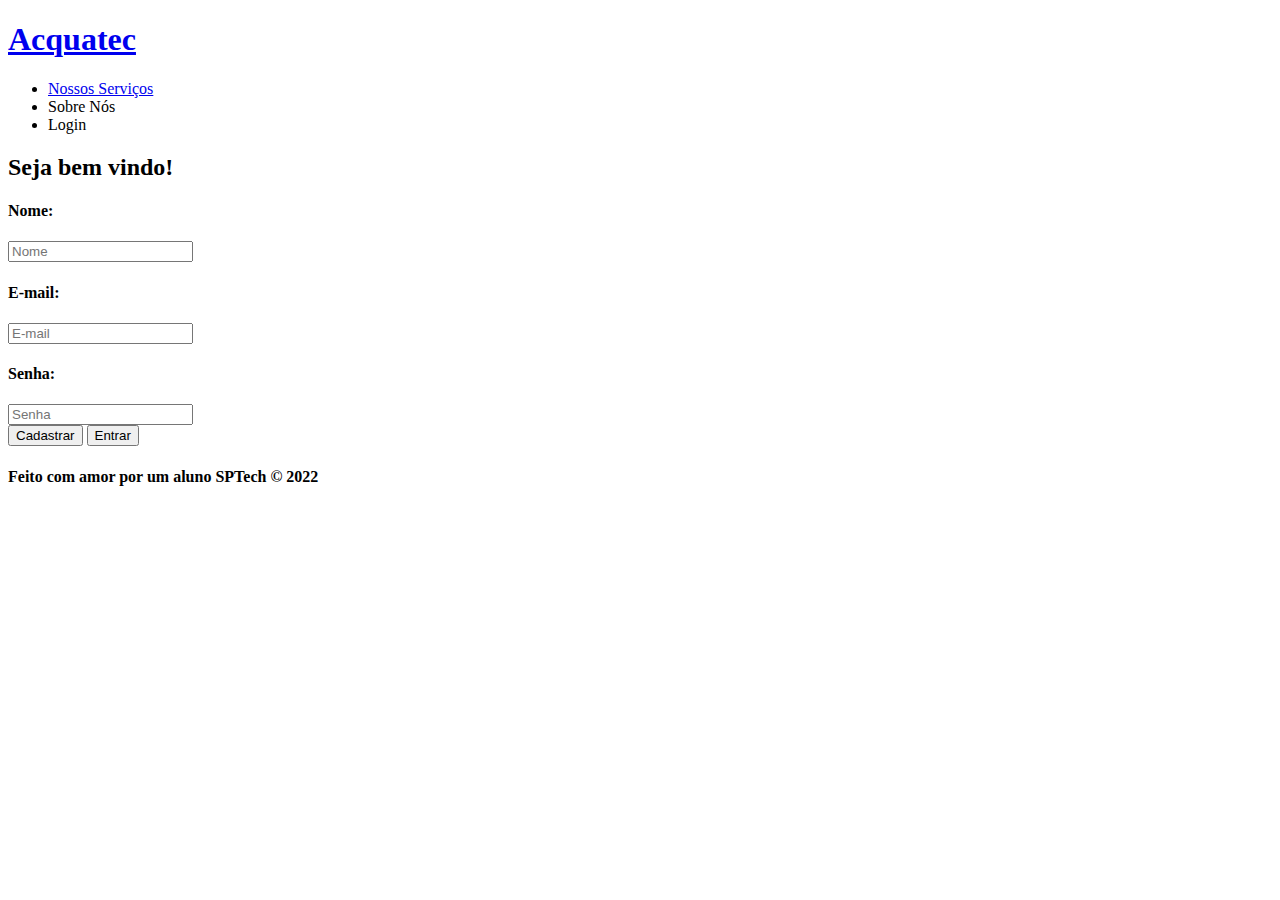
==== cadastro.html @ b329442d "Pág de Cadastro do site institucional" ====
<!DOCTYPE html>
<html lang="en">

<head>
    <meta charset="UTF-8">
    <meta http-equiv="X-UA-Compatible" content="IE=edge">
    <meta name="viewport" content="width=device-width, initial-scale=1.0">
    <link rel="stylesheet" href="estilo.css">

    <title>Acquatec-Login</title>


</head>

<body>
    <div class="header">
        <div class="container">
            <h1><a href="index.html">Acquatec</a></h1>
            <ul class="navbar">
                <li> <a href="index.html">Nossos Serviços</a></li>
                <li>Sobre Nós</li>
                <li class="agora">Login</li>
            </ul>
        </div>
    </div>

    <div class="banner">
        <div class="container">
            <div class="card_Cadastro">
                <h2>Seja bem vindo!</h2>
                <div class="form-box">
                    <div class="inptC">
                        <h4>Nome:</h4>
                        <input type="text" placeholder="Nome">
                    </div>
                    <div class="inptC">
                        <h4>E-mail:</h4>
                        <input type="text" placeholder="E-mail">
                    </div>
                    <div class="inptC">
                        <h4>Senha:</h4>
                        <input type="text" placeholder="Senha">
                    </div>
                    <div class="btnL">
                        <button class="btn1">Cadastrar</button>
                        <button class="btn2">Entrar</button>
                    </div>
                </div>
            </div>
        </div>
    </div>

    <div class="footer">
        <div class="container">
            <h4>Feito com amor por um aluno SPTech © 2022</h4>
        </div>
    </div>


</body>

</html>
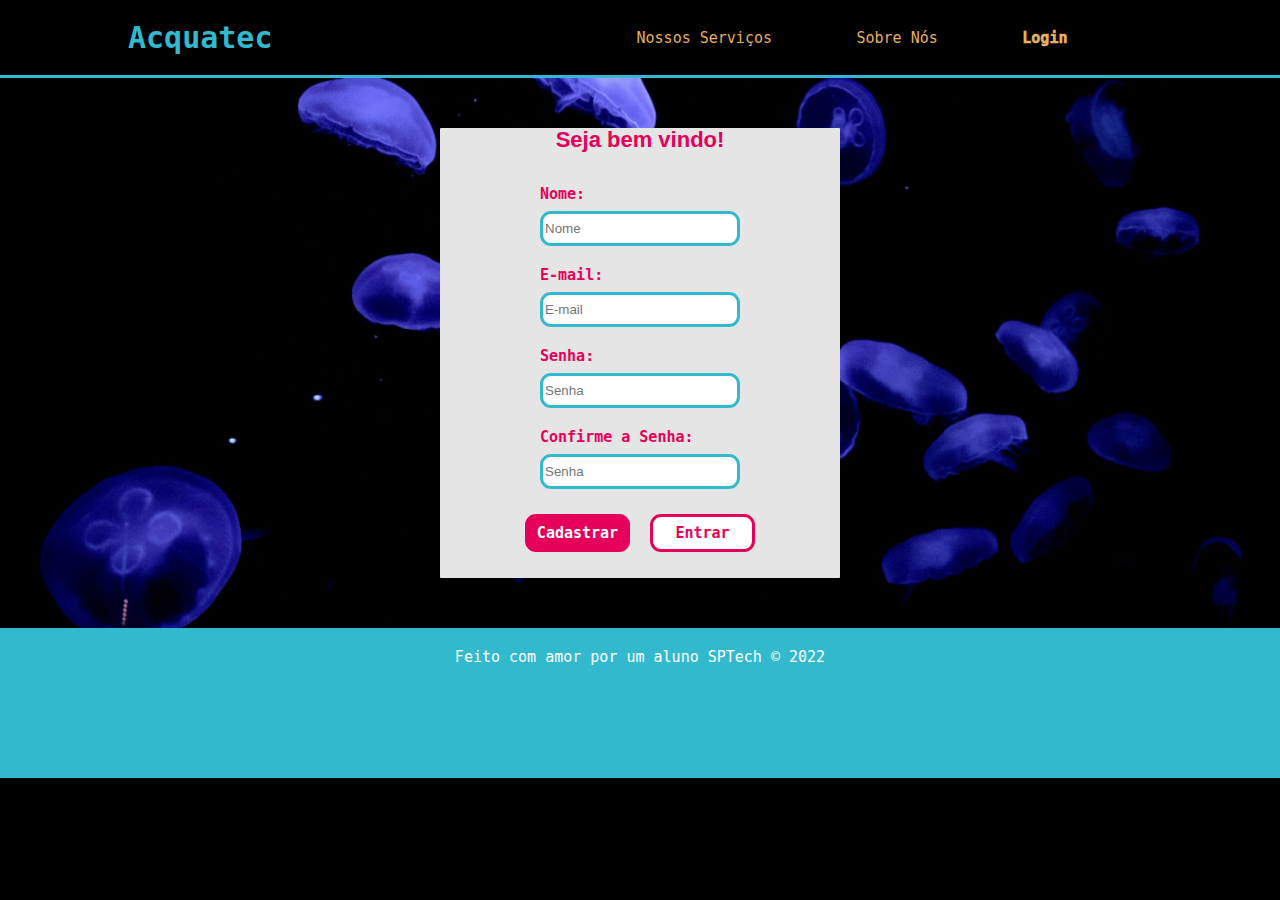
==== commit 9610ee00: "Update cadastro.html" ====
--- a/cadastro.html
+++ b/cadastro.html
@@ -41,6 +41,10 @@
                         <h4>Senha:</h4>
                         <input type="text" placeholder="Senha">
                     </div>
+                    <div class="inptC">
+                        <h4>Confirme a Senha:</h4>
+                        <input type="text" placeholder="Senha">
+                    </div>
                     <div class="btnL">
                         <button class="btn1">Cadastrar</button>
                         <button class="btn2">Entrar</button>
@@ -59,4 +63,4 @@
 
 </body>
 
-</html>+</html>
--- a/estilo.css
+++ b/estilo.css
@@ -0,0 +1,273 @@
+.header {
+    color: #32b9cd;
+    border-bottom: 3px solid #32b9cd;
+    /* border: 3px solid yellow; */
+    font-size: 15px;
+}
+
+body {
+    margin: 0;
+    background-color: black;
+    font-family: monospace;
+}
+
+.container {
+    width: 80%;
+    margin: auto;
+    /* border: 3px solid red; */
+}
+
+.equipe .container {
+    width: 65%;
+    margin: auto;
+    /* border: 3px solid red; */
+}
+
+.header .container {
+    display: flex;
+    justify-content: space-between;
+}
+
+.navbar {
+    display: flex;
+    list-style: none;
+    justify-content: space-evenly;
+    padding: 0;
+    width: 600px;
+    align-items: center;
+    color: #E3b062;
+    /* border: 3px solid blue; */
+}
+
+.agora {
+    font-weight: 1000;
+}
+
+.banner {
+    height: 550px;
+    background-image: url(imgs/bg-jelly-fish-para-home.png);
+    background-size: cover;
+}
+
+.banner .container {
+    height: 100%;
+    display: flex;
+    justify-content: center;
+    align-items: center;
+    color: white;
+}
+
+.banner .container p {
+    width: 280px;
+    margin: 0;
+    padding: 0;
+    font-size: 36px;
+}
+
+.banner span {
+    font-weight: bolder;
+}
+
+h1 a {
+    text-decoration: none;
+    color: #32b9cd;
+}
+
+button a {
+    text-decoration: none;
+    color: #e6005a;
+}
+
+li a {
+    text-decoration: none;
+    color: #E3b062;
+}
+
+.form-box {
+    display: flex;
+    flex-direction: column;
+}
+
+.form-box h4 {
+    font-size: 15px;
+    margin-bottom: 8px;
+}
+
+.card_Cadastro h2 {
+    font-size: 22px;
+    margin-top: 0px;
+    margin-bottom: 12px;
+    font-family: Impact, Haettenschweiler, 'Arial Narrow Bold', sans-serif;
+}
+
+input {
+    height: 27px;
+    width: 190px;
+    border: 3px solid #32b9cd;
+    border-radius: 11px;
+}
+
+.inptC {
+    display: flex;
+    align-self: center;
+    width: 200px;
+    flex-wrap: wrap;
+}
+
+.btn1 {
+    color: white;
+    background-color: #e6005a;
+    font-family: monospace;
+    font-weight: bolder;
+    font-size: 15px;
+    width: 105px;
+    height: 38px;
+    border: 0;
+    border-radius: 11px;
+    padding: 0;
+    cursor: pointer;
+    margin-bottom: 28px;
+}
+
+.btn2 {
+    color: #e6005a;
+    background-color: white;
+    font-family: monospace;
+    font-weight: bolder;
+    font-size: 15px;
+    width: 105px;
+    height: 38px;
+    border: 3.5px solid #e6005a;
+    border-radius: 11px;
+    padding: 0;
+    cursor: pointer;
+}
+
+.btnI {
+    display: flex;
+    justify-content: center;
+}
+
+.btnI .btn1 {
+    margin-bottom: 0;
+    width: 170px;
+    height: 30px;
+    font-weight: initial;
+}
+
+.btnL {
+    margin-top: 25px;
+    width: 230px;
+    display: flex;
+    justify-content: space-between;
+}
+
+.banner .card {
+    background-color: #e5e5e5;
+    height: 360px;
+    width: 400px;
+    display: flex;
+    justify-content: center;
+    align-items: center;
+    flex-direction: column;
+    color: #e6005a;
+}
+
+.card_Cadastro {
+    background-color: #e5e5e5;
+    height: 450px;
+    width: 400px;
+    display: flex;
+    justify-content: center;
+    align-items: center;
+    flex-direction: column;
+    color: #e6005a;
+    border-radius: 1px;
+}
+
+.card h2 {
+    font-size: 22px;
+    margin-top: 0px;
+    margin-bottom: 12px;
+    font-family: Impact, Haettenschweiler, 'Arial Narrow Bold', sans-serif;
+}
+
+
+/* A partir daqui é o código é referente ao footer e missão, visão e valores */
+
+.social {
+    background-color: #e5e5e5;
+    padding: 50px 0;
+}
+
+.box {
+    display: flex;
+    flex-direction: column;
+    text-align: center;
+    width: 26%;
+    margin-top: 30px;
+}
+
+.box img {
+    width: 150px;
+    align-self: center;
+}
+
+.box h4 {
+    color: #e6005a;
+    font-size: 15px;
+    margin-top: 10px;
+}
+
+.box p {
+    color: black;
+    font-size: 13px;
+}
+
+.social .container {
+    display: flex;
+    justify-content: space-evenly;
+}
+
+.equipe {
+    padding: 30px 0;
+    padding-bottom: 60px;
+}
+
+.equipe .container {
+    margin-top: 0;
+    display: flex;
+    flex-wrap: wrap;
+    background-color: black;
+    justify-content: center;
+}
+
+.equipe h1 {
+    display: flex;
+    color: #32b9cd;
+    font-size: 25px;
+    font-family: monospace;
+    justify-content: center;
+}
+
+.footer {
+    background-color: #32b9cd;
+    height: 150px;
+    color: white;
+    margin: 0;
+    padding: 0;
+    display: flex;
+}
+
+.footer .container {
+    display: flex;
+    justify-content: center;
+    margin-top: 20px;
+    font-size: 15px;
+}
+
+.footer h4 {
+    font-weight: lighter;
+    margin: 0;
+    padding: 0;
+}